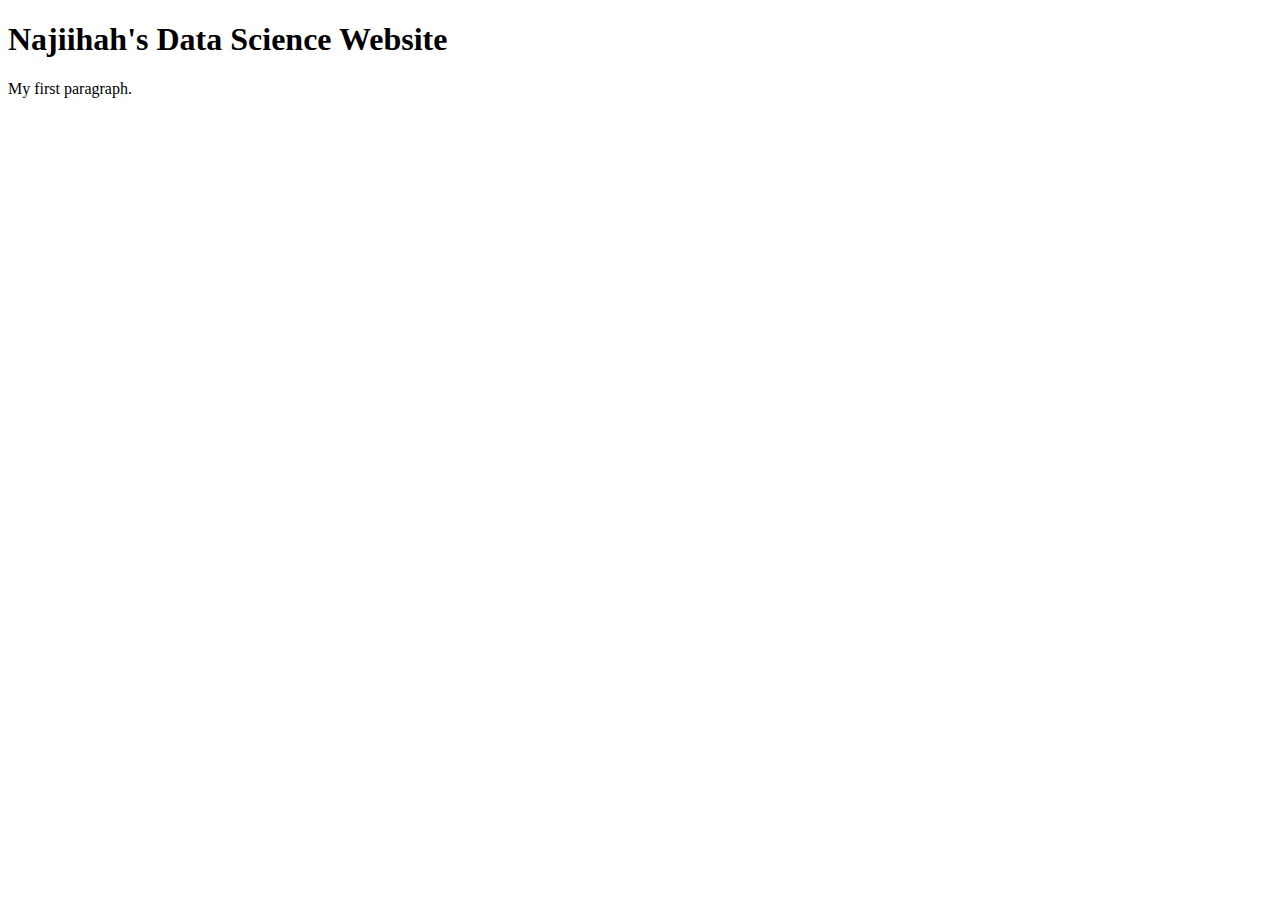
==== Example1.html @ 8b965046 "Add files via upload" ====
<!DOCTYPE html>
<html>

<!-- Richard Davies, Data Science -->

<!-- Commenting you code is vital, vital, vital -->
<!-- This is how you add comments to HTML -->

<!-- You can also include
multi - line comments
if you find that useful -->

<!-- To comment something out, use the short-cut CTRL & the "/" key (command + "/" on Mac)-->

<!-- HTML files have two fundamental parts. (1) The head, (2) The body -->

<!-- The head contains things that you do not see on the page -->

<head>
    <title>PP434 - Najiihah</title>
</head>

<!-- The body contains thigs you see -->
<!-- Most elements both open and close, with the content in the middle -->
<!-- Indenting is optional, but helps with readability -->
<body>
    <h1>Najiihah's Data Science Website</h1>
    <p>My first paragraph.</p>
</body>
</html>
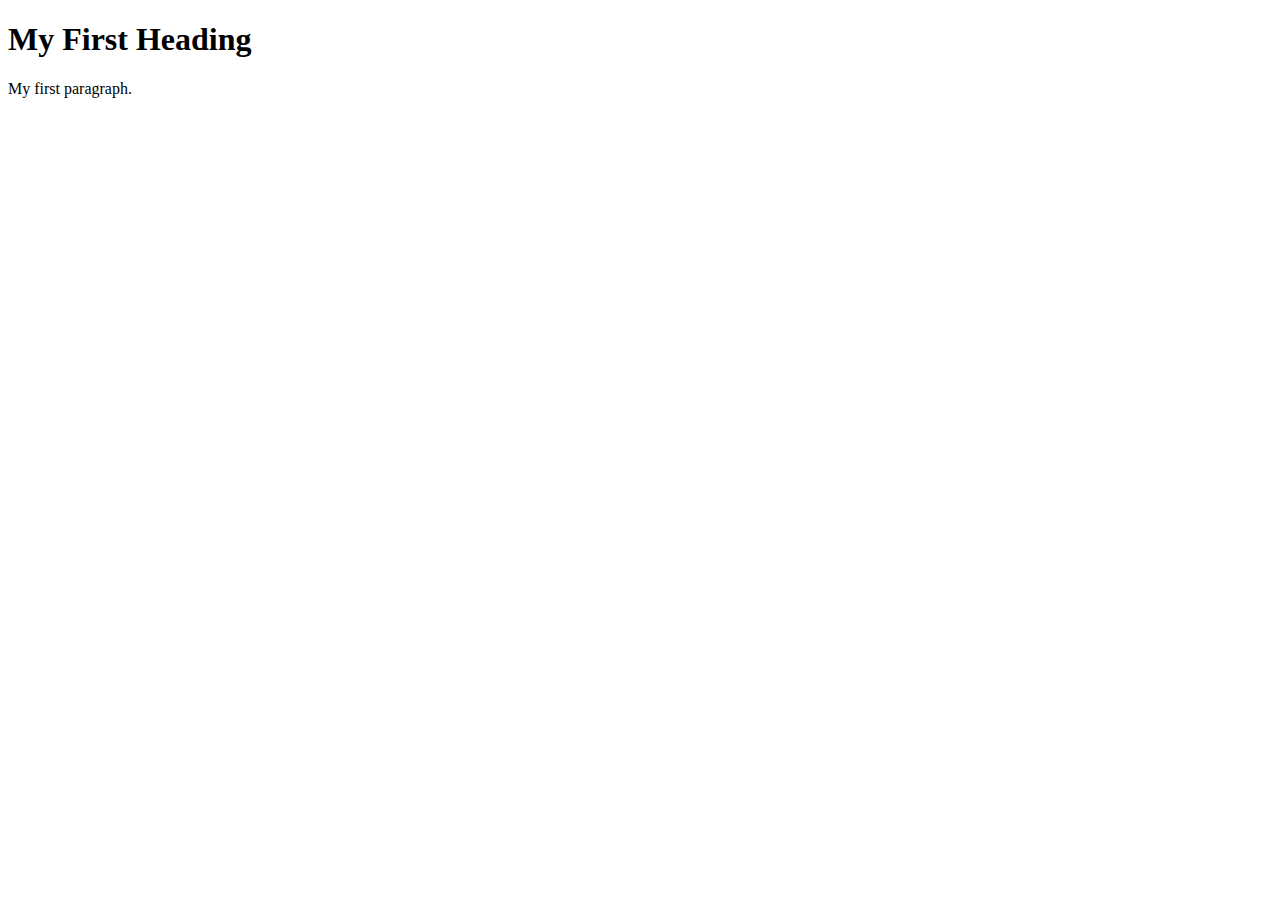
==== commit e637e7cf: "Add files via upload" ====
--- a/Example1.html
+++ b/Example1.html
@@ -17,14 +17,14 @@
 <!-- The head contains things that you do not see on the page -->
 
 <head>
-    <title>PP434 - Najiihah</title>
+    <title>Page Title</title>
 </head>
 
 <!-- The body contains thigs you see -->
 <!-- Most elements both open and close, with the content in the middle -->
 <!-- Indenting is optional, but helps with readability -->
 <body>
-    <h1>Najiihah's Data Science Website</h1>
+    <h1>My First Heading</h1>
     <p>My first paragraph.</p>
 </body>
 </html>